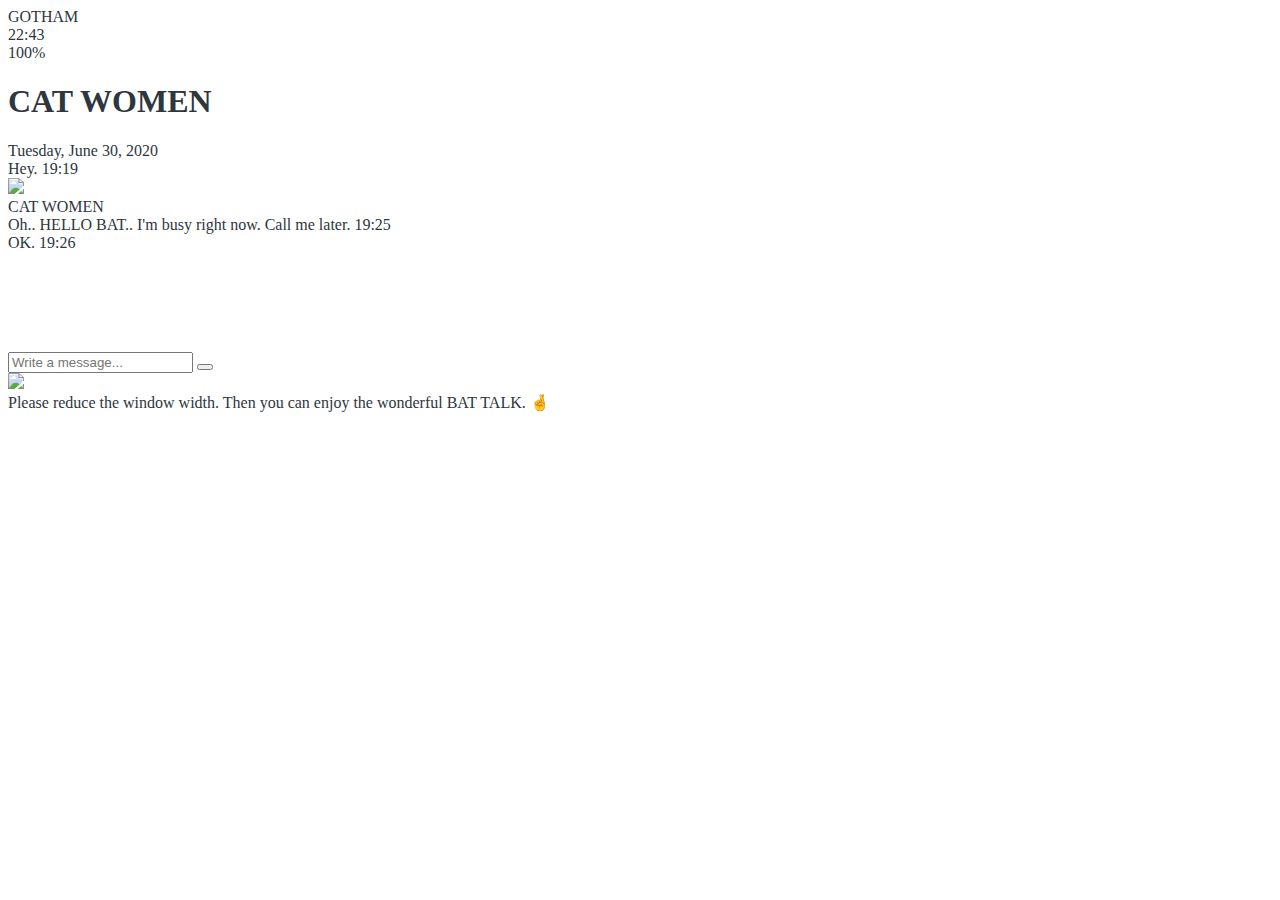
==== chat2.html @ f465a63b "Add bottom Space" ====
<!DOCTYPE html>
<html lang="en">
<head>
    <link rel="stylesheet" href="css/styles.css">
    <meta charset="UTF-8">
    <meta name="viewport" content="width=device-width, initial-scale=1.0">
    <title>CAT WOMEN - BAT TALK</title>
</head>
<body id="chat-screen">
    <div class="status-bar">
        <div class="status-bar__column">
            <span>GOTHAM</span>
            <i class="fas fa-wifi"></i>
        </div>
        <div class="status-bar__column">
            <span>22:43</span>
        </div>
        <div class="status-bar__column">
            <span>100%</span>
            <i class="fas fa-battery-full"></i>
        </div>
    </div>

    <header class="alt-header">
        <div class="alt-header__column">
            <a href="chats.html">
                <i class="fas fa-angle-left fa-2x"></i>
            </a>
        </div>
        <div class="alt-header__column">
            <h1 class="alt-header__title">CAT WOMEN</h1>
        </div>
        <div class="alt-header__column">
            <span><i class="fas fa-search fa-lg"></i></span>
            <span><i class="fas fa-bars fa-lg"></i></span>
        </div>
    </header>

    <main class="main-screen main-chat">
        <div class="chat__timestamp">
            Tuesday, June 30, 2020
        </div>

        <div class="message-row message-row--own">
            <div class="message-row__content">
                <div class="message__info">
                    <span class="message__bubble"> Hey. </span>
                    <span class="message__time">19:19</span>
                </div>
            </div>
        </div>

        <div class="message-row">
            <img src="images/catwomen.jpg" />
            <div class="message-row__content">
                <span class="message__author">CAT WOMEN</span>
                <div class="message__info">
                    <span class="message__bubble"> Oh.. HELLO BAT.. I'm busy right now. Call me later. </span>
                    <span class="message__time">19:25</span>
                </div>
            </div>
        </div>

        <div class="message-row message-row--own">
            <div class="message-row__content">
                <div class="message__info">
                    <span class="message__bubble">OK.  </span>
                    <span class="message__time">19:26</span>
                </div>
            </div>
        </div>
    </main>

    <div id="bottom-space">
        A
    </div>

    <form class="reply">
        <div class="reply__column">
            <i class="far fa-plus-square fa-lg"></i>
        </div>
        <div class="reply__column">
            <input type="text" placeholder="Write a message..." />
            <i class="far fa-smile-beam fa-lg"></i>
            <button>
                <i class="fas fa-arrow-up"></i>
            </button>
        </div>
    </form>

    <div id="no-mobile">
        <div class="cutebat">
            <img src="images/cutebat.png">
        </div>
        <span>Please reduce the window width. Then you can enjoy the wonderful BAT TALK. 🤞 </span>
    </div>

    <div id="bg-chat"></div>


    <script src="https://kit.fontawesome.com/44ebe7b134.js" crossorigin="anonymous"></script>
</body>
</html>
---- css/styles.css ----
@import url('https://fonts.googleapis.com/css2?family=Open+Sans:wght@400;600&display=swap');
@import "reset.css";
@import "variables.css";

/*  Components */
@import "components/status-bar.css";
@import "components/nav-bar.css";
@import "components/screen-header.css";
@import "components/user-component.css";
@import "components/badge.css";
@import "components/icon-row.css";
@import "components/alt-screen-header.css";
@import "components/no-mobile.css";
@import "components/Anim.css";

/* Screens */
@import "screens/login.css";
@import "screens/friends.css";
@import "screens/find.css";
@import "screens/more.css";
@import "screens/settings.css";
@import "screens/chat.css";


@font-face {
    src: url(../fonts/GothicJoker-gxxGP.ttf);
    font-family: "joker";
}

body {
    font-family: "joker";
    color: #2e363e;
}

#bottom-space {
    width: 100px;
    height: 100px;
    visibility: hidden;
}

#chats-body {
    height: 100%;
    overflow-y: auto;
}

#friends-body {
    height: 100%;
    overflow-y: auto;
}

#find-body {
    height: 100%;
    overflow-y: auto;
}

#more-body {
    height: 100%;
    overflow-y: auto;
}

.main-screen {
    padding: 0px var(--horizontal-space);
}

#bg-index {
    position: fixed;
    width: 100%;
    height: 100%;
    background-image: url("../images/index_background.jpg");
    background-repeat: no-repeat;
    background-size: cover;
    background-position: center;
    top: 0;
    z-index: -1;
}

#bg-settings,
#bg-find,
#bg-chats,
#bg-more,
#bg-friends {
    position: fixed;
    width: 100%;
    height: 100%;
    background-image: url("../images/bg-all.jpg");
    background-repeat: no-repeat;
    background-size: cover;
    background-position: center;
    top: 0;
    z-index: -1;
}

#splash-screen {
    background-image: url("../images/splash-batman.jpg");
    position: fixed;
    height: 100%;
    width: 100%;
    top: 0;
    background-repeat: no-repeat;
    background-size: cover;
    background-position: center;
    animation: hideSplashScreen 0.4s ease-in-out forwards;
    /* forwards 를 주게되면, 애니메이션의 마지막속성이 애니메이션이 끝나고도 유지 */
    animation-delay: 2s;
}
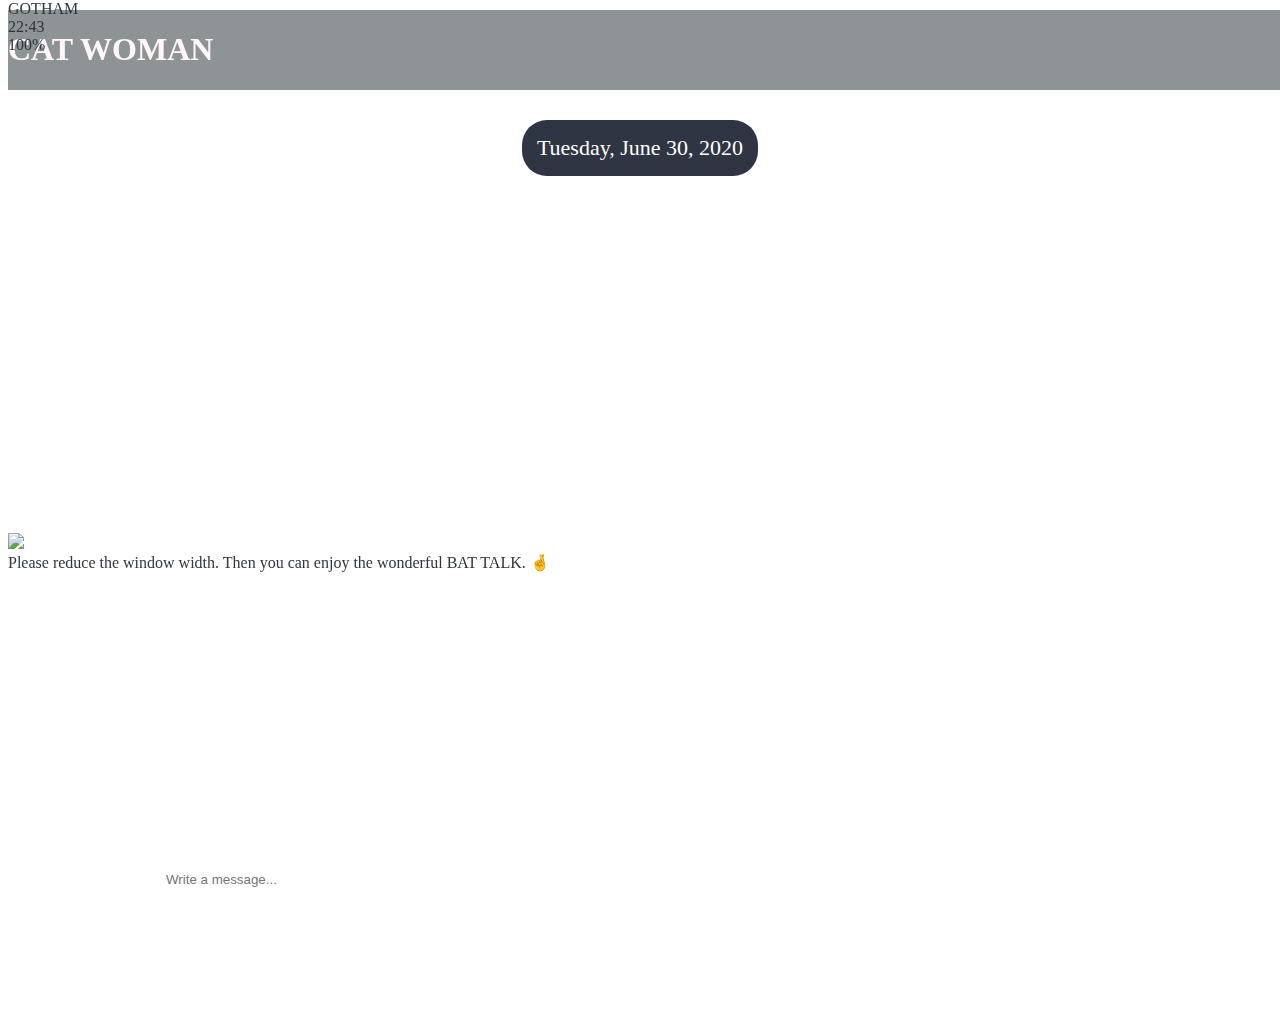
==== commit d74fc151: "Update" ====
--- a/chat2.html
+++ b/chat2.html
@@ -4,7 +4,7 @@
     <link rel="stylesheet" href="css/styles.css">
     <meta charset="UTF-8">
     <meta name="viewport" content="width=device-width, initial-scale=1.0">
-    <title>CAT WOMEN - BAT TALK</title>
+    <title>CAT WOMAN - BAT TALK</title>
 </head>
 <body id="chat-screen">
     <div class="status-bar">
@@ -24,24 +24,24 @@
     <header class="alt-header">
         <div class="alt-header__column">
             <a href="chats.html">
-                <i class="fas fa-angle-left fa-2x"></i>
+                <i class="fas fa-angle-left fa-2x inchatbtn"></i>
             </a>
         </div>
         <div class="alt-header__column">
-            <h1 class="alt-header__title">CAT WOMEN</h1>
+            <h1 class="alt-header__title inchatbtn">CAT WOMAN</h1>
         </div>
         <div class="alt-header__column">
-            <span><i class="fas fa-search fa-lg"></i></span>
-            <span><i class="fas fa-bars fa-lg"></i></span>
+            <span><i class="fas fa-search fa-lg inchatbtn"></i></span>
+            <span><i class="fas fa-bars fa-lg inchatbtn"></i></span>
         </div>
     </header>
 
     <main class="main-screen main-chat">
-        <div class="chat__timestamp">
+        <div class="chat__timestamp slit-in-horizontal">
             Tuesday, June 30, 2020
         </div>
 
-        <div class="message-row message-row--own">
+        <div class="message-row message-row--own message-me ">
             <div class="message-row__content">
                 <div class="message__info">
                     <span class="message__bubble"> Hey. </span>
@@ -50,10 +50,10 @@
             </div>
         </div>
 
-        <div class="message-row">
+        <div class="message-row message-you2">
             <img src="images/catwomen.jpg" />
             <div class="message-row__content">
-                <span class="message__author">CAT WOMEN</span>
+                <span class="message__author">CAT WOMAN</span>
                 <div class="message__info">
                     <span class="message__bubble"> Oh.. HELLO BAT.. I'm busy right now. Call me later. </span>
                     <span class="message__time">19:25</span>
@@ -61,7 +61,7 @@
             </div>
         </div>
 
-        <div class="message-row message-row--own">
+        <div class="message-row message-row--own message-me3">
             <div class="message-row__content">
                 <div class="message__info">
                     <span class="message__bubble">OK.  </span>
--- a/css/styles.css
+++ b/css/styles.css
@@ -30,6 +30,7 @@
 body {
     font-family: "joker";
     color: #2e363e;
+    cursor: url("../cursor/too333.cur"), auto;
 }
 
 #bottom-space {
@@ -71,7 +72,7 @@
     background-size: cover;
     background-position: center;
     top: 0;
-    z-index: -1;
+    z-index: -99;
 }
 
 #bg-settings,
